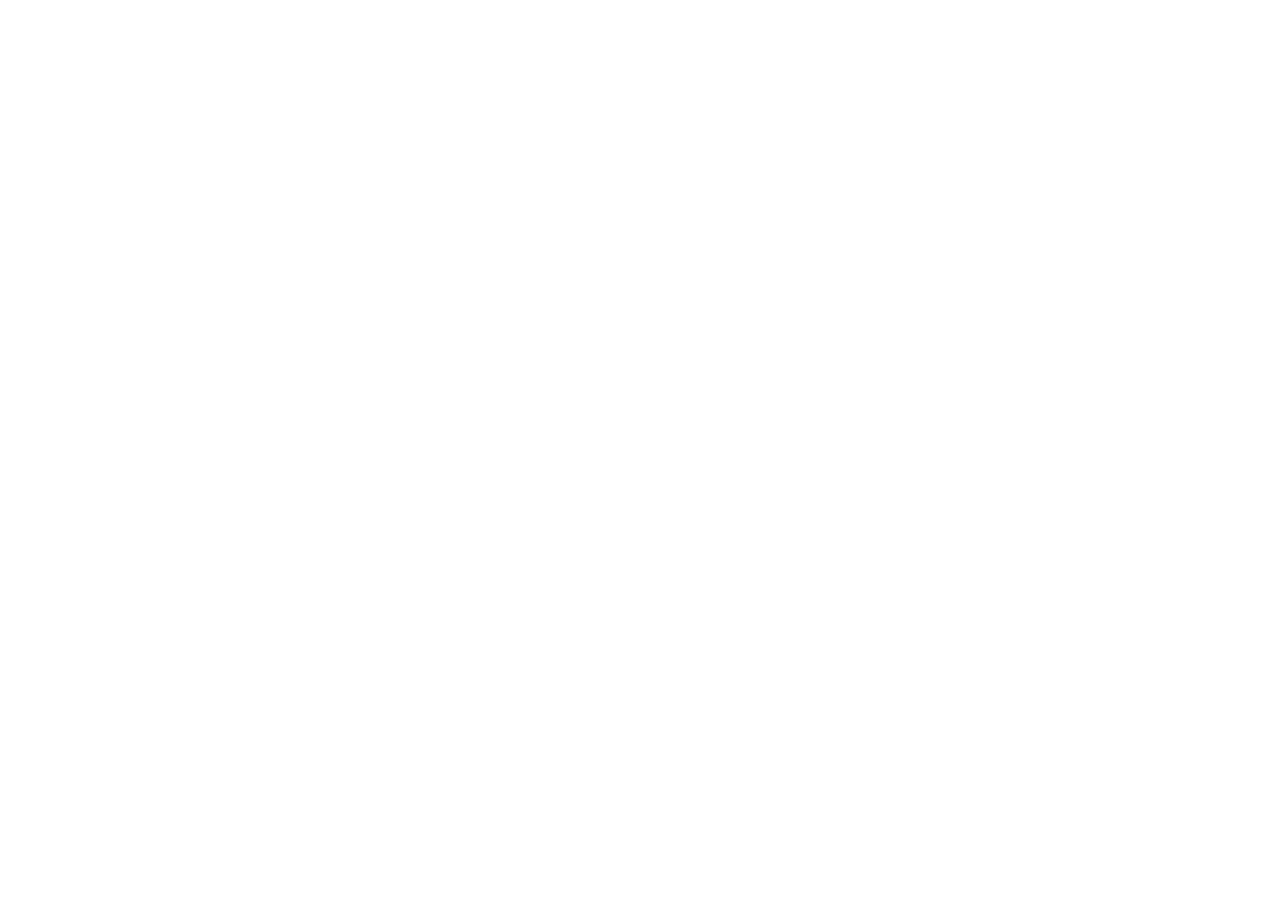
==== index.html @ 841abcf0 "creazione file e cartelle" ====
<!DOCTYPE html>
<html lang="en">
<head>
    <meta charset="UTF-8">
    <meta http-equiv="X-UA-Compatible" content="IE=edge">
    <meta name="viewport" content="width=device-width, initial-scale=1.0">
    <title>Email List</title>
    <!-- CSS -->
    <link rel="stylesheet" href="./css/style.css">
    <!-- AXIOS -->
    <script src="https://cdnjs.cloudflare.com/ajax/libs/axios/0.20.0-0/axios.min.js"></script>
    <!-- VUE -->
    <script src="https://cdn.jsdelivr.net/npm/vue@2.7.8/dist/vue.js"></script>    
</head>
<body>
    
    <script type="text/javascript" src="./js/scripts.js"></script>
</body>
</html>
---- css/style.css ----
/* #region Regole Reset */
* {
    box-sizing: border-box;
    margin: 0;
    padding: 0;
}

/* #endregion Regole Reset */
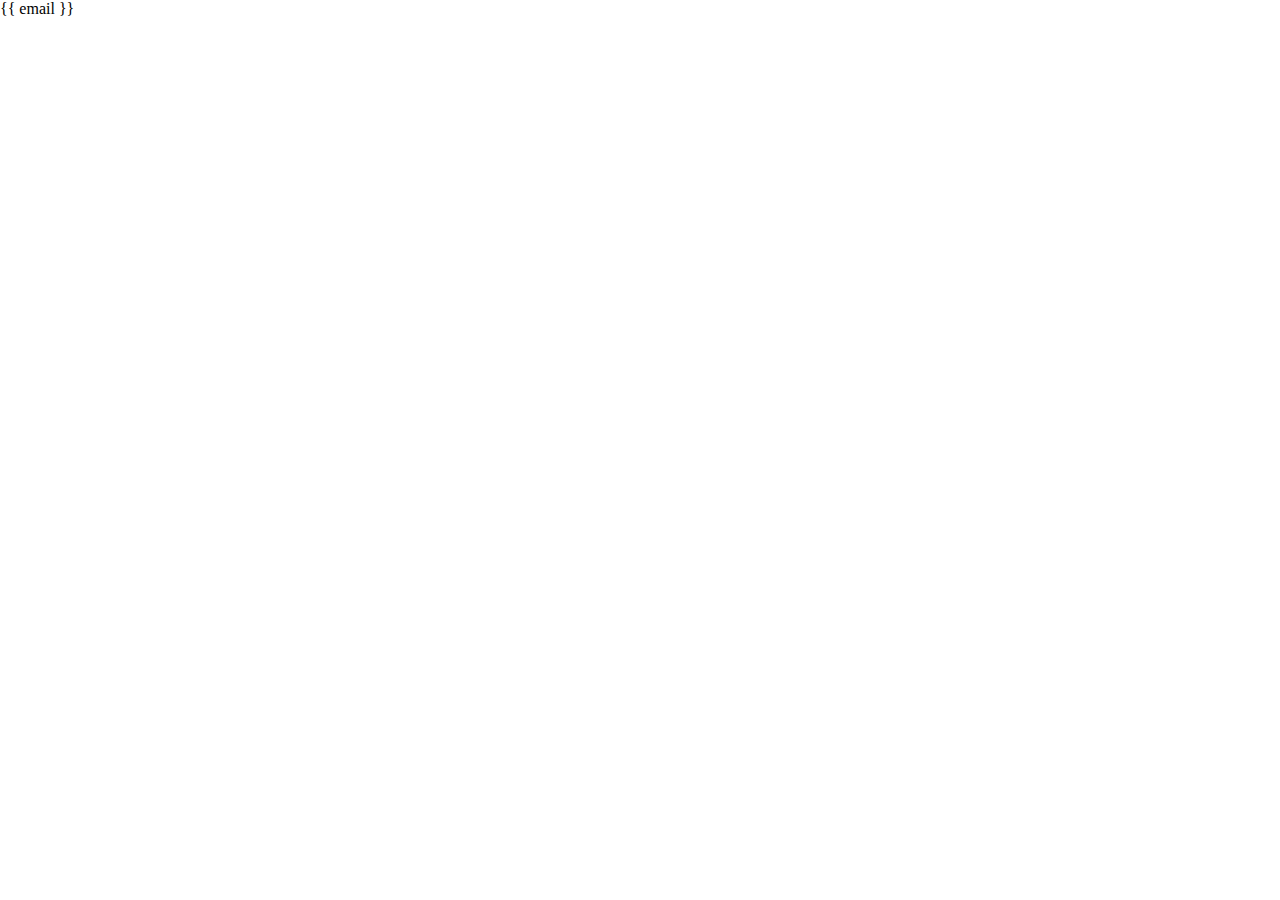
==== commit f4abe4ef: "add show emails" ====
--- a/index.html
+++ b/index.html
@@ -13,7 +13,14 @@
     <script src="https://cdn.jsdelivr.net/npm/vue@2.7.8/dist/vue.js"></script>    
 </head>
 <body>
-    
+    <main class="main-content" id="app">
+        <ul class="email-list">
+            <li v-for="email in emails" class="email">
+                {{ email }}
+            </li>
+        </ul>
+    </main>
+
     <script type="text/javascript" src="./js/scripts.js"></script>
 </body>
 </html>